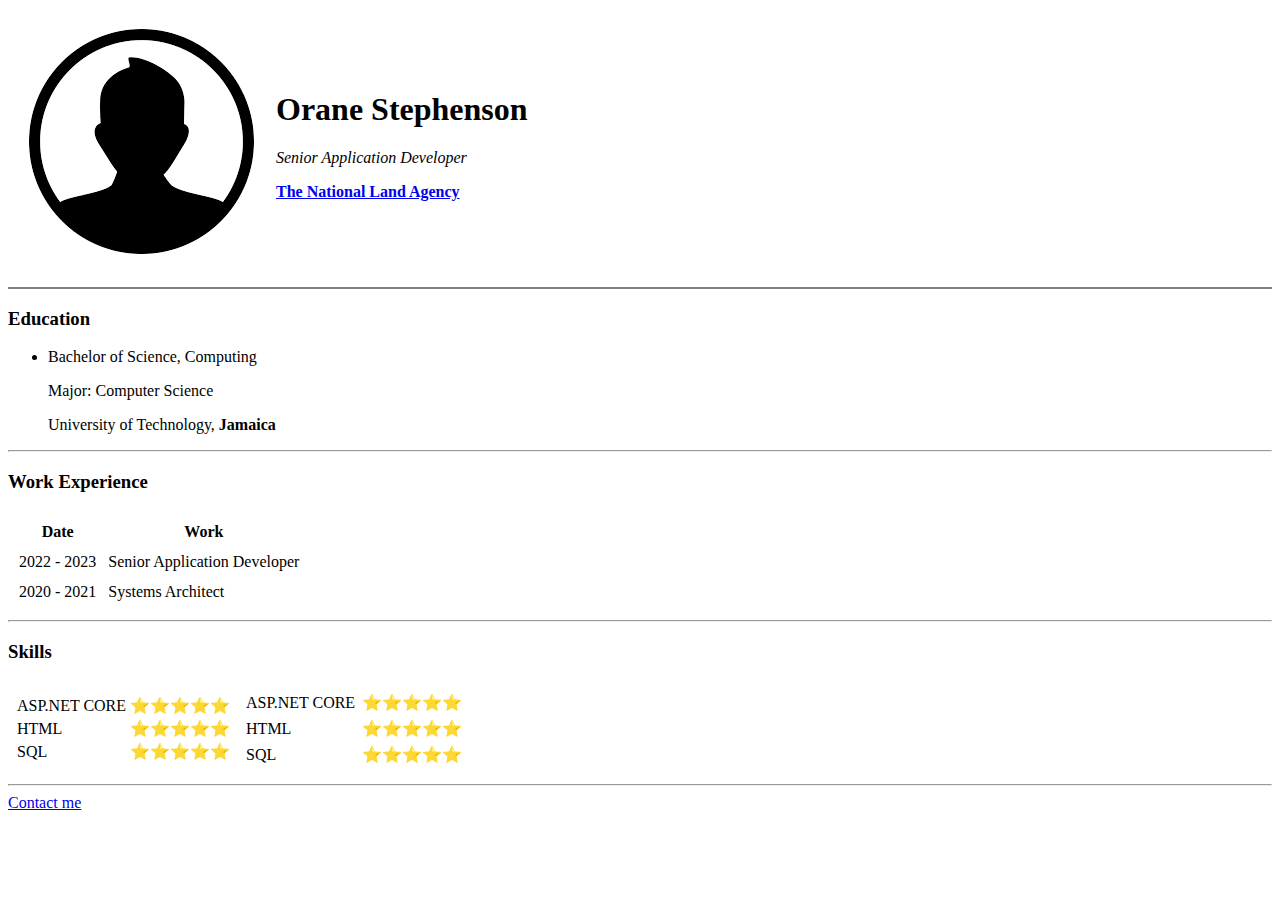
==== index.html @ abaf45ca "Change to index" ====
<!DOCTYPE html>
<html lang="en">
<head>
    <meta charset="UTF-8">
    <title>Orane's Resume</title>
</head>
<body>
    <table cellspacing="20px">
        <tr>
            <td><img src="images/download.png" alt="Profile Picture"></td>
            <td><h1>Orane Stephenson</h1>
            <p><em>Senior Application Developer</em></p>
            <p><strong><a href="https://nla.gov.jm/" target="_blank">The National Land Agency</a></strong></p></td>
        </tr>
    </table>
    
    <hr size="2" noshade="">
    <h3>Education</h3>
    <ul>
        <li>Bachelor of Science, Computing</li>
        <p>Major: Computer Science</p>
        <p>University of Technology, <strong>Jamaica</strong></p>
    </ul>
    <hr>
    <h3>Work Experience</h3>
    
    <table cellspacing="10px">
        <thead>
            <tr>
                <th>Date</th>
                <th>Work</th>
            </tr>
        </thead>
        <tbody>
            <tr>
                <td>2022 - 2023</td>
                <td>Senior Application Developer</td>
            </tr>
            <tr>
                <td>2020 - 2021</td>
                <td>Systems Architect</td>
            </tr>
        </tbody>        
    </table>
    <hr>
    <h3>Skills</h3>
    <table cellspacing="5px">
        <tr>
            <td>
                <table>
                    <tr>
                        <td>ASP.NET CORE</td>
                        <td>⭐⭐⭐⭐⭐</td>
                    </tr>
                    <tr>
                        <td>HTML</td>
                        <td>⭐⭐⭐⭐⭐</td>
                    </tr>
                    <tr>
                        <td>SQL</td>
                        <td>⭐⭐⭐⭐⭐</td>
                    </tr>
                </table>
            </td>
            <td>
                <table cellspacing="5px">
                    <tr>
                        <td>ASP.NET CORE</td>
                        <td>⭐⭐⭐⭐⭐</td>
                    </tr>
                    <tr>
                        <td>HTML</td>
                        <td>⭐⭐⭐⭐⭐</td>
                    </tr>
                    <tr>
                        <td>SQL</td>
                        <td>⭐⭐⭐⭐⭐</td>
                    </tr>
                </table>
            </td>
        </tr>
    </table>



    
    <hr>
    <!-- <a href="skills.html" target="_blank">My Skills</a> -->
    <a href="contact-me.html" target="_blank">Contact me</a>
</body>
</html>
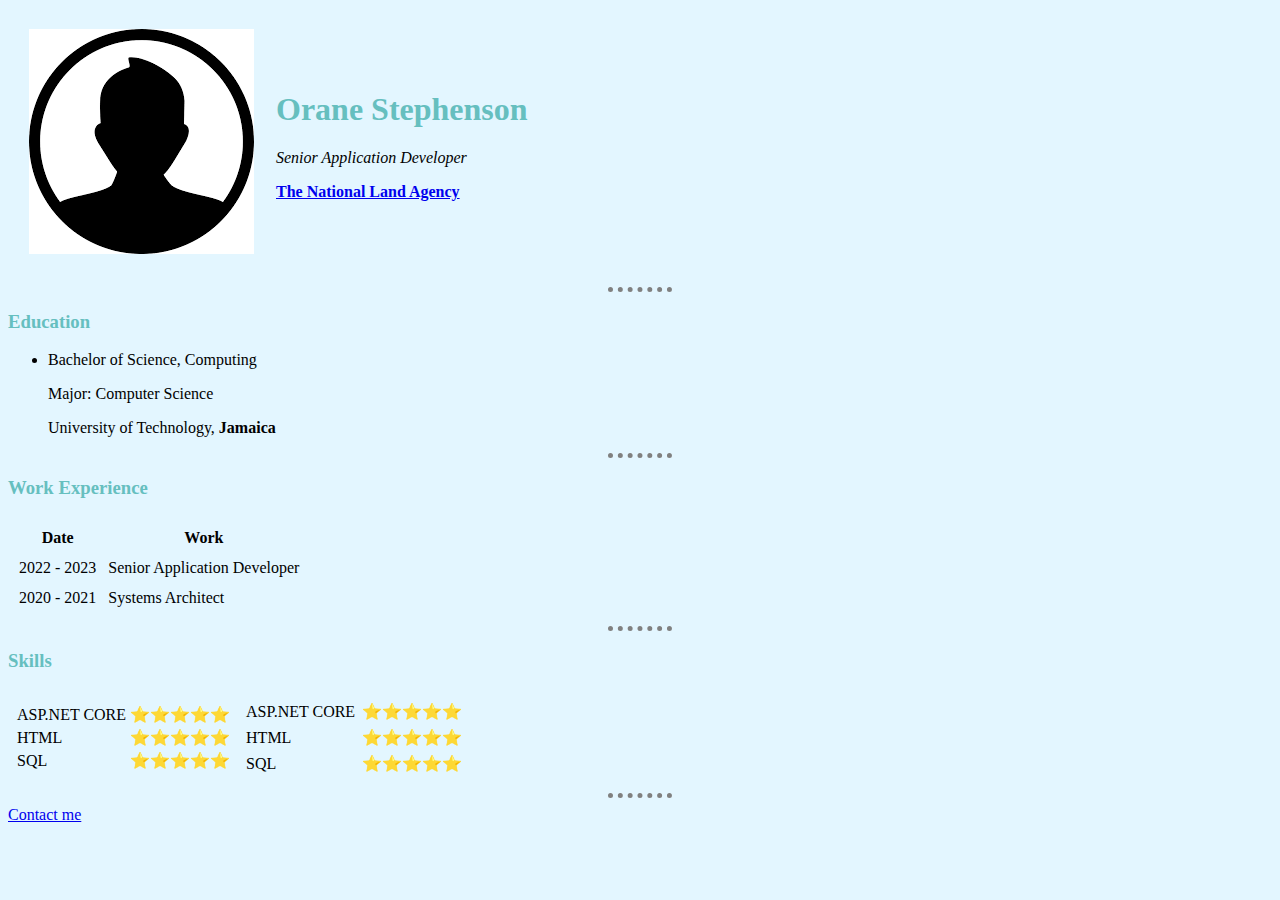
==== commit e87e0acc: "Add css" ====
--- a/index.html
+++ b/index.html
@@ -3,6 +3,7 @@
 <head>
     <meta charset="UTF-8">
     <title>Orane's Resume</title>
+    <link rel="stylesheet" href="css/styles.css">
 </head>
 <body>
     <table cellspacing="20px">
@@ -14,7 +15,7 @@
         </tr>
     </table>
     
-    <hr size="2" noshade="">
+    <hr>
     <h3>Education</h3>
     <ul>
         <li>Bachelor of Science, Computing</li>
@@ -79,11 +80,7 @@
                 </table>
             </td>
         </tr>
-    </table>
-
-
-
-    
+    </table>    
     <hr>
     <!-- <a href="skills.html" target="_blank">My Skills</a> -->
     <a href="contact-me.html" target="_blank">Contact me</a>
--- a/css/styles.css
+++ b/css/styles.css
@@ -0,0 +1,15 @@
+body{
+    background-color: #E3F6FF;
+}
+hr{
+    border-style: dotted none none none;
+    border-color: grey;
+    border-width: 5px;
+    width: 5%;
+}
+h1{
+    color: #66BFBF;
+}
+h3{
+    color: #66BFBF;
+}